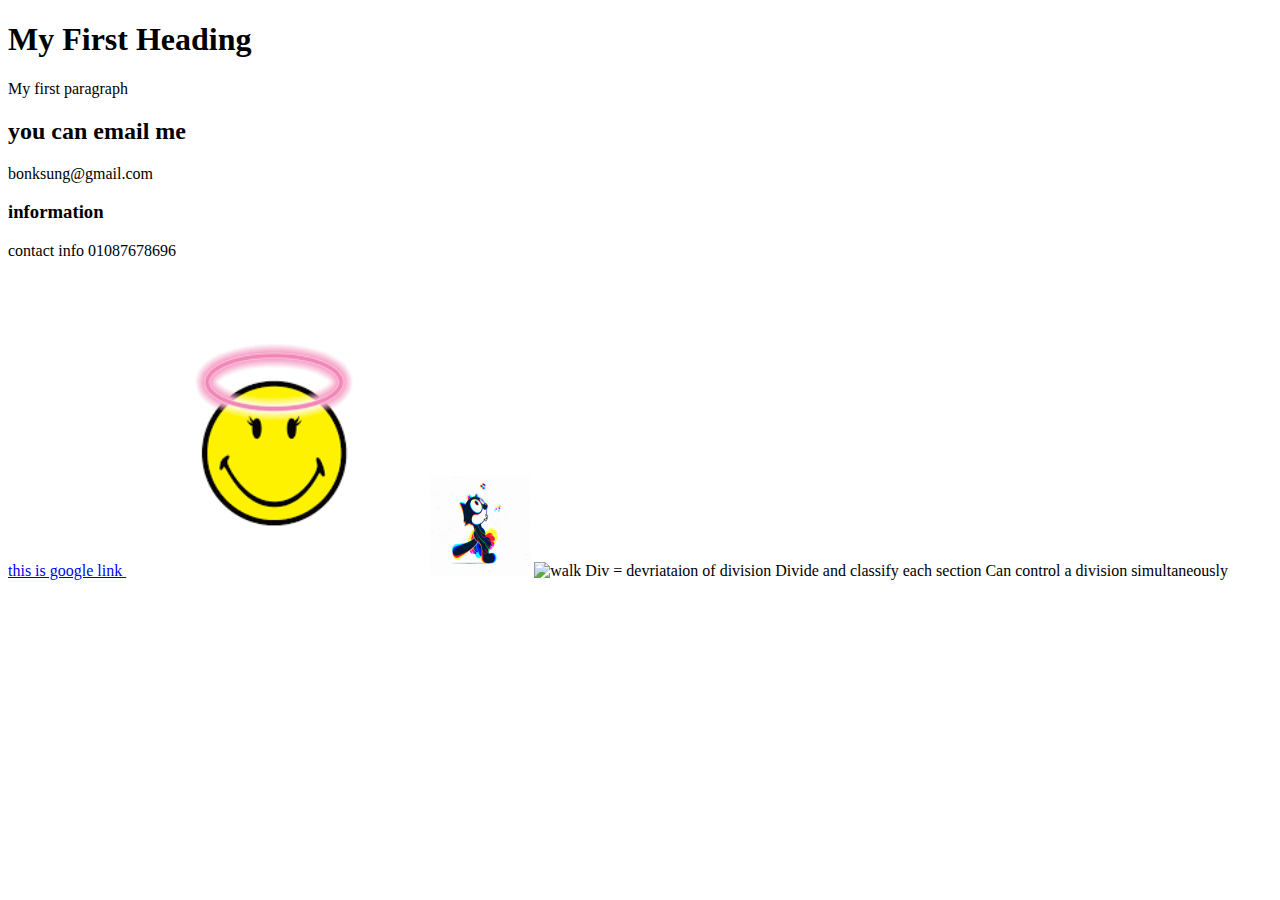
==== index.html @ 16042355 "initial commit" ====
<!DOCTYPE html>
<html>
<head>
<title> mein Homepage </title>
<body>

<h1> My First Heading </h1>

<p> My first paragraph </p>

<h2> you can email me </h2>

<p> bonksung@gmail.com </p>

<h3> information </h3>

<p> contact info 01087678696 </p>

<a href="http://www.google.com"> this is google link </a>

<img src = "img/smile.png" alt="smile" width = "300" height = "300">
<img src = "img/walk.gif" alt="walk" width = "100" height = "100">
<img src = "https://sogang.ac.kr/front/imgs/index/banner_give02.png" alt="walk" width = "300" height = "100">

</body>
</head>
</html>


Div = devriataion of division
Divide and classify each section
Can control a division simultaneously
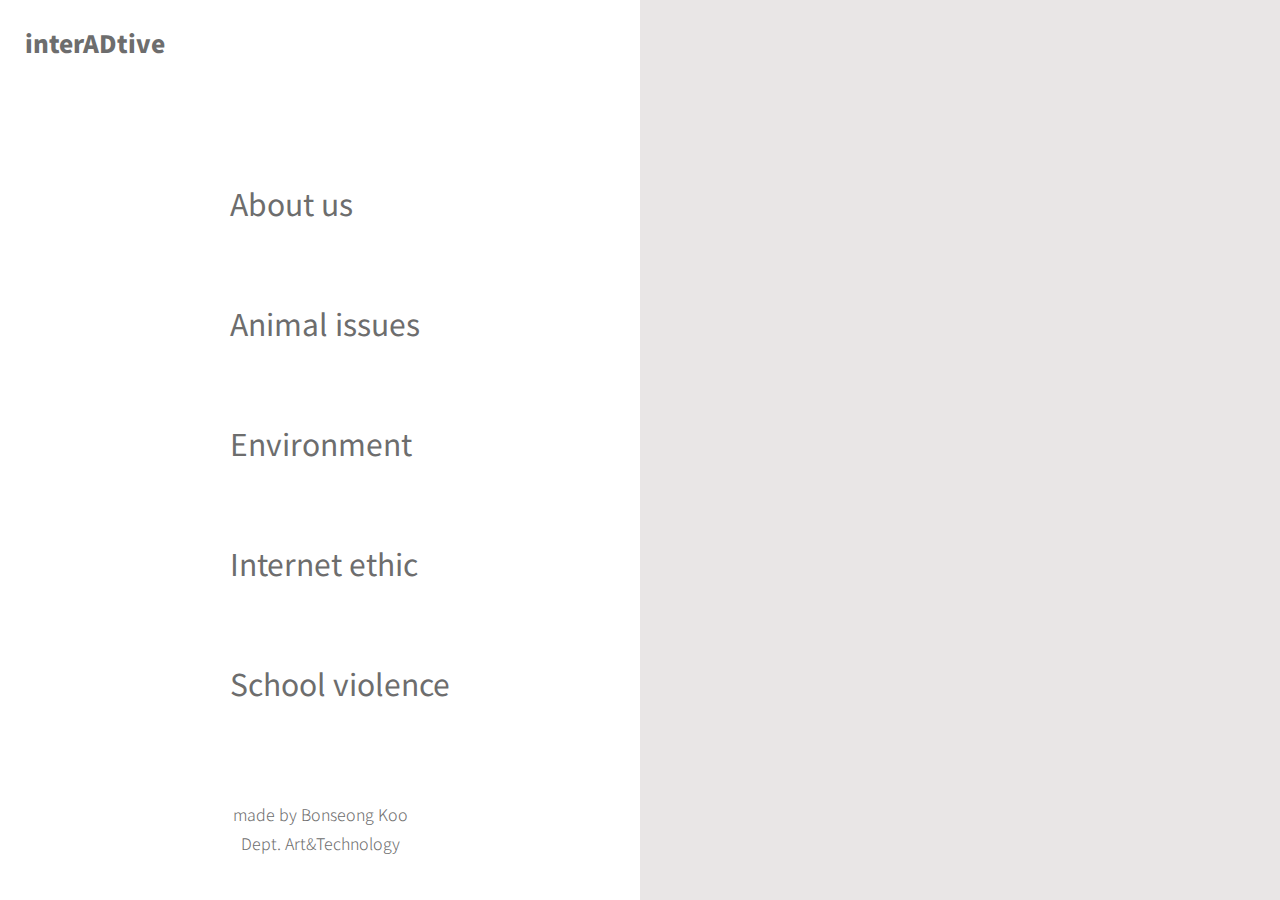
==== commit 24ef7ada: "commit" ====
--- a/index.html
+++ b/index.html
@@ -1,32 +1,54 @@
-<!DOCTYPE html>
 <html>
-<head>
-<title> mein Homepage </title>
-<body>
-
-<h1> My First Heading </h1>
-
-<p> My first paragraph </p>
-
-<h2> you can email me </h2>
-
-<p> bonksung@gmail.com </p>
-
-<h3> information </h3>
-
-<p> contact info 01087678696 </p>
-
-<a href="http://www.google.com"> this is google link </a>
-
-<img src = "img/smile.png" alt="smile" width = "300" height = "300">
-<img src = "img/walk.gif" alt="walk" width = "100" height = "100">
-<img src = "https://sogang.ac.kr/front/imgs/index/banner_give02.png" alt="walk" width = "300" height = "100">
-
-</body>
-</head>
-</html>
-
-
-Div = devriataion of division
-Divide and classify each section
-Can control a division simultaneously 
+    <head>
+        <link rel="stylesheet" type="text/css" href="/nav.css">
+        <link rel="preconnect" href="https://fonts.googleapis.com">
+        <link rel="preconnect" href="https://fonts.gstatic.com" crossorigin>
+        <link href="https://fonts.googleapis.com/css2?family=Noto+Sans+KR:wght@100;300;400;500;700;900&display=swap" rel="stylesheet">
+    </head>
+    <body>
+        <section class="first">
+            <div class="logo">interADtive</div>
+            <div class="top">
+                <ul>
+                    <li class="hoverable">
+                        <a href="/desc.html">About us</a>
+                        <div class="hover-reveal">
+                            <ul>
+                                <li><a href="/desc.html">description</a></li>
+                            </ul>
+                        </div>
+                    </li>
+                    <li class="hoverable">
+                        <a href="/index.html">Animal issues</a>
+                        <div class="hover-reveal">
+                            <ul>
+                                <li><a href="/index.html">coming soon1</a></li>
+                                <li><a href="/index.html">coming soon2</a></li>
+                                <li><a href="/index.html">coming soon3</a></li>
+                            </ul>
+                        </div>
+                    </li>
+                    <li class="hoverable">
+                        <a href="/carousel.html">Environment</a>
+                        <div class="hover-reveal">
+                            <ul>
+                                <li><a href="/whale.html">"save the whale"</a></li>
+                                <li><a href="/index.html">coming soon2</a></li>
+                                <li><a href="/index.html">coming soon3</a></li>
+                            </ul>
+                        </div>
+                    </li>
+                    <li><a href="/index.html">Internet ethic</a></li>
+                    <li><a href="/index.html">School violence</a></li>
+                </ul>
+            </div>
+                    
+            <div class="bottom">
+                    made by Bonseong Koo<br>
+                    Dept. Art&Technology
+            </div>
+        </section>
+        <section class="second">
+        </section>
+    </body>
+</html>--- a/nav.css
+++ b/nav.css
@@ -0,0 +1,90 @@
+body {
+    font-family: 'Noto Sans KR', sans-serif;
+    display: flex;
+    flex-direction: row;
+    margin: 0;
+    height: 100%;
+}
+
+section {
+    display: flex;
+    background-color: white;
+}
+
+section.first {
+    height: 100%;
+    display: flex;
+    flex-direction: column;
+    flex: 1;
+    background-color: rgb(255, 255, 255);
+    font-size: 30px;
+    color: rgb(109, 109, 109); 
+}
+
+section.first .logo {
+    font-weight: 900;
+    padding: 25px;
+    font-size: 24px;
+}
+
+section.first .top {
+    display: flex;
+    height: 100%;
+    flex: 1;
+    justify-content: center;
+    align-items: center;
+}
+section.first .hoverable {
+    display: flex;
+    flex-direction: column;
+}
+section.first .hoverable:hover .hover-reveal {
+    display: flex;
+    font-weight: 200;
+    font-size: 18px;
+    color: rgb(156, 156, 156);
+    margin-left: 60px;
+}
+section.first .hoverable:hover .hover-reveal ul {
+    list-style-type: square;
+    line-height: 3em;
+}
+
+section.first .hoverable .hover-reveal {
+    display: none;
+}
+section.first .bottom {
+    display: flex;
+    width: 100%; 
+    height: 100px; 
+    background-color: white;
+    font-size: 16px;
+    font-weight: 300;
+    /* padding: 10px; */
+    align-items: top;
+    justify-content: center;
+    line-height: 1.8em;
+    text-align: center;
+}
+a {
+    color: inherit;
+    text-decoration: none;
+}
+section.first ul {
+    list-style-type: none;
+    line-height: 4em;
+}
+section.second {
+    display: flex;
+    flex: 1;
+    background-color: #e4e0e0cc;
+    color: rgb(22, 22, 22);
+    padding : none;
+    background-image: url(/img/test3.png);   
+    background-size: cover;
+}
+
+/* 이건 그 뭐냐 지수 표현하는거 
+section.
+    vertical-align: super;
+    font-size: smaller; */